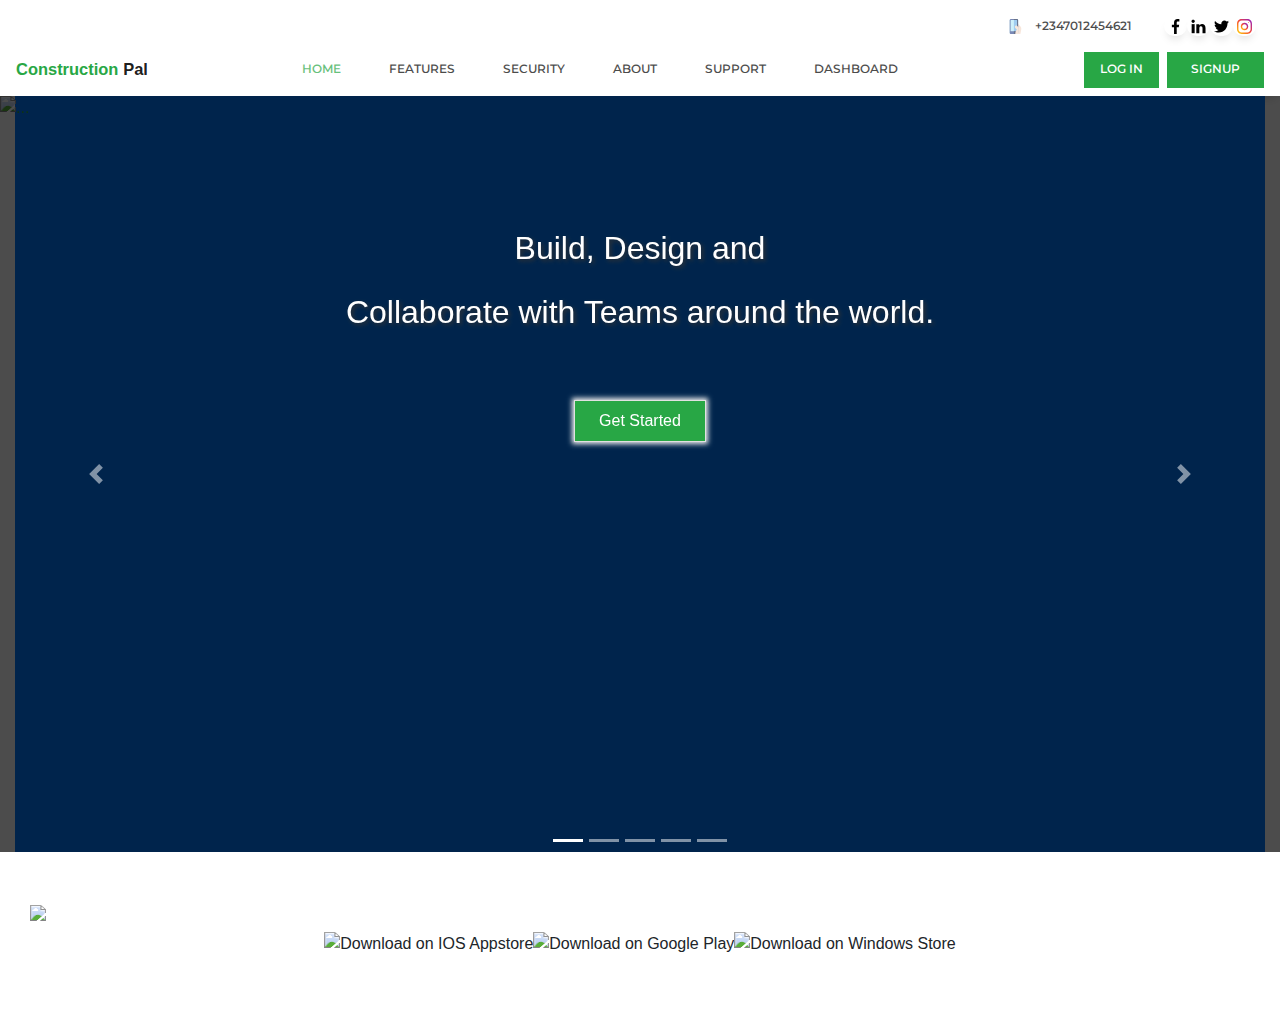
==== index.html @ e5f371a0 "adjust padding on green sidebar buttons" ====
<!DOCTYPE html>
<html>
<head>
	<meta charset="utf-8">
	<meta name="viewport" content="width=device-width, initial-scale=1, shrink-to-fit=no, user-scalable=no">
    <meta http-equiv="x-ua-compatible" content="ie=edge">
	<title>Construction Pal</title>
	<link rel="stylesheet" type="text/css" href="./assets/css/bootstrap.min.css">
	<!-- <link rel="stylesheet" type="text/css" href="./assets/css/animate.css"> -->
	<!-- <link rel="stylesheet" href="https://unpkg.com/swiper/swiper-bundle.min.css"> -->
	<!-- <link rel="stylesheet" type="text/css" href="./assets/css/owl.carousel.min.css"> -->
	<link rel="stylesheet" type="text/css" href="./assets/css/extra-responsive.css">
	<link rel="stylesheet" type="text/css" href="./assets/css/style.css">
</head>
<body class="flex flex-column">
	<header class="">
		<nav  class="navbar navbar-expand-lg navbar-light bg-white paper-box-shadow flex-column">
			<div id="top-nav" class="w-100  ml-auto flex-column d-none d-lg-flex">
				<ul class="d-flex ml-auto mb-2" id="contacts-ul">
					<li class="nav-item px-2" title="Call our line">
						<a class="nav-link" href="tel:+2347012454621" >
							<img class="social-svg" src="./assets/imgs/svgs/call.svg">
							<span class="ml-2">+2347012454621</span>
						</a>
					</li>
					<li class="nav-item px-2 social-svgs d-flex align-items-center">
						<a class="px-1 paper-box col" href="#" title="facebook">
							<img class="" src="./assets/imgs/svgs/facebook.svg">
						</a>
						<a class="px-1 paper-box col" href="#" title="linkedIn">
							<img class="" src="./assets/imgs/svgs/linkedin.svg">
						</a>
						<a class="px-1 paper-box col" href="#" title="twitter">
							<img class="" src="./assets/imgs/svgs/twitter.svg">
						</a>
						<a class="px-1 paper-box col" href="#" title="instagram">
							<img class="" src="./assets/imgs/svgs/instagram.svg">
						</a>
					</li>
				</ul>
				<div class="d-flex w-100 justify-content-between bg-white no-trans" id="sticky-nav">
					<a class="navbar-brand " href="./index.html" title="Go to Home Page">
					<span class="green-txt">Construction</span>
					<span class="">Pal</span>
				</a>
					<span class="d-lg-none nav-toggler" title="Toggle menu">
						<img class="menu-svg " src="./assets/imgs/svgs/menu.svg">
					</span>
					 
					<ul class=" bg-white d-flex " id="links-li">
						<li class="nav-item px-xl-2 active">
							<a class="nav-link" href="#">Home <span class="sr-only">(current)</span></a>
						</li>
						<li class="nav-item px-xl-2">
							<a class="nav-link" href="#">Features</a>
						</li>
						<li class="nav-item px-xl-2">
							<a class="nav-link" href="#">Security</a>
						</li>
						<li class="nav-item px-xl-2">
							<a class="nav-link" href="#">About</a>
						</li>
						<li class="nav-item px-xl-2">
							<a class="nav-link" href="#">Support</a>
						</li>
						<li class="nav-item mx-2">
							<a class="nav-link" href="#">Dashboard</a>
						</li>
						
					</ul>
					<ul class="d-flex">
						<li class=" mx-2 green-btn ml-xl-5">
							<a class="nav-link" href="#">
								<span>Log in</span>
								<!-- <img class="med-svg" src="./assets/imgs/svgs/login.svg"> -->
							</a>
						</li>
						<li class=" px-2 green-btn">
							<a class="nav-link " href="#">
								<span>Signup</span>
								<!-- <img class="med-svg" src="./assets/imgs/svgs/signup.svg"> -->
							</a>
						</li>
					</ul>
					 
				</div>
			</div>
			<div id="side-nav" class="d-flex d-lg-none w-100 sticky px-3 bg-white">
				<a class="navbar-brand upper-case" href="./index.html" title="Go to Home Page">
					<span class="green-txt">Construction</span>
					<span class="">Pal</span>
				</a>
				<span class="d-lg-none nav-toggler ml-auto" title="Toggle menu">
					<img class="menu-svg " src="./assets/imgs/svgs/menu.svg">
				</span>
				<aside class="side-menu-overlay ">
					<div class="side-menu bg-white d-flex flex-column px-3 ">
						<div class="d-flex justify-content-between align-items-center">
							<a class="navbar-brand upper-case " href="./index.html" title="Go to Home Page">
								<span class="green-txt">Construction</span>
								<span class="">Pal</span>
							</a>
							<span class="d-lg-none nav-toggler close-btn d-inline-block" title="Toggle menu">
								<img class="menu-svg " src="./assets/imgs/svgs/close.svg">
							</span>
						</div>
						<ul class=" bg-white mt-4" id="links-li">
							<li class="nav-item px-xl-2 active">
								<a class="nav-link px-0 mt-2 border-top" href="#">Home <span class="sr-only">(current)</span></a>
							</li>
							<li class="nav-item px-xl-2">
								<a class="nav-link px-0 mt-2 border-top" href="#">Features</a>
							</li>
							<li class="nav-item px-xl-2">
								<a class="nav-link px-0 mt-2 border-top" href="#">Security</a>
							</li>
							<li class="nav-item px-xl-2">
								<a class="nav-link px-0 mt-2 border-top" href="#">About</a>
							</li>
							<li class="nav-item px-xl-2">
								<a class="nav-link px-0 mt-2 border-top" href="#">Support</a>
							</li>
							<li class="nav-item ">
								<a class="nav-link px-0 mt-2 border-top" href="#">Dashboard</a>
							</li>
							
						</ul>
						<ul class="mt-2">
							<li class="  green-btn rounded">
								<a class="nav-link py-3 px-4 px-0 mt-2 text-center" href="#">
									<span>Log in</span>
									<!-- <img class="med-svg" src="./assets/imgs/svgs/login.svg"> -->
								</a>
							</li>
							<li class="  green-btn rounded">
								<a class="nav-link py-3 px-4 px-0 mt-2 text-center " href="#">
									<span>Signup</span>
									<!-- <img class="med-svg" src="./assets/imgs/svgs/signup.svg"> -->
								</a>
							</li>
						</ul>
						<ul class=" mb-2 fle" id="contacts-ul">
							 
							<li class="  mt-4" title="Call our line">
								<a class="nav-link flex" href="tel:+2347012454621" >
									<img class="social-svg" src="./assets/imgs/svgs/call.svg">
									<span class="ml-2">+2347012454621</span>
								</a>
							</li>
							<hr>
							<li class=" social-svgs d-flex align-items-center">
								<a class="  col" href="#" title="facebook">
									<img class="" src="./assets/imgs/svgs/facebook.svg">
								</a>
								<a class="  col" href="#" title="linkedIn">
									<img class="" src="./assets/imgs/svgs/linkedin.svg">
								</a>
								<a class="  col" href="#" title="twitter">
									<img class="" src="./assets/imgs/svgs/twitter.svg">
								</a>
								<a class="  col" href="#" title="instagram">
									<img class="" src="./assets/imgs/svgs/instagram.svg">
								</a>
							</li>
						</ul>
					</div>
				</aside>
			</div>
		</nav>
		 
	</header>
	<main class="col ">
		<section class="max-100vh mb-5 bg-primary " id="carousel">
			<div class="row h-100">
				
				<div class="col px-0">
					<div id="top-carousel" class=" carousel slide" data-ride="carousel">
						<ol class="carousel-indicators">
							<li data-target="#top-carousel" data-slide-to="0" class="active"></li>
							<li data-target="#top-carousel" data-slide-to="1"></li>
							<li data-target="#top-carousel" data-slide-to="2"></li>
							<li data-target="#top-carousel" data-slide-to="3"></li>
							<li data-target="#top-carousel" data-slide-to="4"></li>
						</ol>
						<div class="carousel-inner ">
							<div class="carousel-item active">
								<div class="slider-txts txt-shadow-1 absolute">
									<p class="h3">Build, Design and<br> Collaborate with Teams around the world.</p>
									<button class="btn green-btn px-4 mt-5 py-2 simple-box rounded-0">Get Started</button>
								</div>
								<img src="./assets/imgs/WEB1-sm.jpg" class="slide-img absolute  d-block w-100" alt="...">
							</div>
							<div class="carousel-item  ">
								<div class="slider-txts txt-shadow-1 ">
									<p class="h3">Explore a vast<br> Marketplace full of opportunities.</p>
									<button class="btn green-btn px-4 mt-5 py-2 simple-box rounded-0">Get Started</button>
								</div>
								<img src="./assets/imgs/WEB2-sm.jpg" class="slide-img absolute  d-block w-100" alt="...">
							</div>
							<div class="carousel-item  ">
								<div class="slider-txts txt-shadow-1 ">
									<p class="h3">Share information,<br> in the most effective ways possible.</p>
									<button class="btn green-btn px-4 mt-5 py-2 simple-box rounded-0">Get Started</button>
								</div>
								<img src="./assets/imgs/WEB3-sm.jpg" class="slide-img absolute  d-block w-100" alt="...">
							</div>
							<div class="carousel-item  ">
								<div class="slider-txts txt-shadow-1 ">
									<p class="h3">Generate reports,<br> Track the progress of your activities.</p>
									<button class="btn green-btn px-4 mt-5 py-2 simple-box rounded-0">Get Started</button>
								</div>
								<img src="./assets/imgs/WEB4-sm.jpg" class="slide-img absolute  d-block w-100" alt="...">
							</div>
							<div class="carousel-item  ">
								<div class="slider-txts txt-shadow-1 ">
									<p class="h3">Communication is key<br> Engage in live chat or video call sessions.</p>
									<button class="btn green-btn px-4 mt-5 py-2 simple-box rounded-0">Get Started</button>
								</div>
								<img src="./assets/imgs/WEB6-sm.jpg" class="slide-img absolute  d-block w-100" alt="...">
							</div>
						</div>
						<a class="controls carousel-control-prev" href="#top-carousel" role="button" data-slide="prev">
							<span class="carousel-control-prev-icon" aria-hidden="true"></span>
							<span class="sr-only">Previous</span>
						</a>
						<a class="controls carousel-control-next" href="#top-carousel" role="button" data-slide="next">
							<span class="carousel-control-next-icon" aria-hidden="true"></span>
							<span class="sr-only">Next</span>
						</a>
					</div>
				</div>
			</div>
		</section>
		<!-- <section class="container-fluid mb-5" id="features">
			<div class="row">
				<h2 class="section-title">Features</h2>
				<div class="col">
					
				</div>
			</div>
		</section> -->
		<section class="container-fluid mt-5 mb-5 mb-md-0" id="stores">
			<div class="">
				<img id="mobile-life" src="./assets/imgs/svgs/mobile-life.svg" style="">
			</div>
			<div class="md-store-imgs mx-auto d-none d-md-flex my-2">
				<div class="col-12 justify-content-center d-flex">
					<img class="store-icons " src="./assets/imgs/appstore.png" title="Download on IOS Appstore">
					<img class="store-icons " src="./assets/imgs/playstore.png"  title="Download on Google Play">
					<img class="store-icons " src="./assets/imgs/test-2.png"  title="Download on Windows Store">
				</div>
			</div>
			<div class="row sm-store-imgs d-md-none">
				<p class="raleway h4 mx-auto my-4">Availble on</p>
				<div class="col-12 d-flex justify-content-around">
					<img class="store-icons " src="./assets/imgs/svgs/app-store.svg" title="Download on IOS Appstore">
					<img class="store-icons " src="./assets/imgs/svgs/playstore.svg"  title="Download on Google Play">
					<img class="store-icons " src="./assets/imgs/svgs/windows.svg"  title="Download on Windows Store">
				</div>
			</div>
		</section>
	</main>
	<footer >
		<section class="container-fluid">	
			
		</section>
		<section class="container-fluid">
			
		</section>
		<section class="container-fluid">
			
		</section>
		<section class="container-fluid">
			
		</section>
	</footer>
	<script src="./assets/js/jquery-3.5.1.min.js"></script>
	<script src="./assets/js/bootstrap.min.js"></script>

	<script src="./assets/js/index.js"></script>
</body>
</html>
---- assets/css/extra-responsive.css ----
.simple-box {
    /*box-shadow: 0px 0px 5px 2px #F0F0F0;*/
    border: 1px solid #999797;
}
.red {
	background-color: red;
}
.text-red {
	color: red;
}
.blue {
	background-color: blue;
}

.sBlue {
	background-color: dodgerblue;
}
.text-cursor {
	cursor: text;
}
.paper-box {
	border-radius: 12px;
	box-shadow: 0 6px 10px -4px rgba(0,0,0,.15);
	background-color: #fff;
}
.paper-box-shadow {
	box-shadow: 0 6px 10px -4px rgba(0,0,0,.15);
}
.breadcrumb-item a{
    color: #0069D9 !important;
    text-decoration: underline;
}
.breadcrumb-item {
    font-size: 0.95em;
}
.bg-grey {
	background-color: #E9ECEF;
}
.grey-dash-bottom {
	padding-bottom: 10px;
	border-bottom: 1px dashed #ddd;
	margin-bottom: 30px;
}
.orange {
	background-color: #FF9800;
}
.relative {
	position: relative;
}
.bg-none {
	background: none;
}
.border-black {
	border: 1px solid #000;
}
.absolute {
	position: absolute;
}
.flex {
	display: flex;
}
.flex-col {
	display: flex;
	flex-flow: column;
}
.shiny-box {
	box-shadow: 4px 8px 15px 1px rgba(0,0,121,0.2);
}
.material-box {
	box-shadow: 0px 1.5px 1px 0px #A2ABB1;
}
.material-box-2 {
	box-shadow: 0px -1.5px 1px 0px #A2ABB1;
}
.card-box {
	box-shadow: 0px 0.5px 5px 1px #E1E1E1;
}
.border-shadow {
	box-shadow: 0px -0.05px 0.15px 0.15px #EAEAEA;
}
.pill {
	border-radius: 35px;
}
.fullHeight {
	min-height: 100vh;
}

.med-bold {
	font-weight: 550;
}
.rounding-br {
	border-bottom-right-radius: 15px;
}
.rounding-bl {
	border-bottom-left-radius: 15px;
}
.rounding-tr {
	border-top-right-radius: 15px;
}
.rounding-tl {
	border-top-left-radius: 15px;
}
.content-box {
	box-sizing: content-box;
}
.text-shadow {
	text-shadow: 2px 2px 4px #333;
}
.text-orange {
	color: #FF9800;
}
.text-orange-2 {
	color: #FF6200;
}
.text-orange:hover {
	color: #FF9800;
}
.text-blue {
	color: blue;
}
.text-blue-2 {
	color: #0182C7;
}
.text-blue-3 {
	color: #00AEFF;
}
.text-black {
	color: #000 !important;
}
.underline-text {
	text-decoration: underline;
}
.big-text {
	font-size: 1.4em !important;
}
.med-text-2 {
	font-size: 1.3em !important;
}
.med-text-1 {
	font-size: 1.1em !important;
}
.smaller-text {
	font-size: 0.85em !important;
}
.even-smaller-text {
	font-size: 0.65em !important;
}
.small-text {
	font-size: 0.9em !important;
}
.little-text {
	font-size: 0.75em !important;
}
.tiny-text {
	font-size: 0.6em !important;
}
.no-text-shadow {
	text-shadow: none;
}
.arial {
	font-family: Arial;
	
}
.modal-box-shadow {
	box-shadow: 0px 0px 15px 15px rgba(0, 0, 0, 0.2);
}
.helvetica {
	font-family: helvetica;
}

.no-word-wrap {
	white-space: nowrap;
}
.courier {
	font-family: Courier new;

}

.s-thru {
	text-decoration: line-through;
}
.btn-left-flat {
	border-top-left-radius: 0px !important;
	border-bottom-left-radius: 0px !important;
}
.btn-right-flat {
	border-top-right-radius: 0px !important;
	border-bottom-right-radius: 0px !important;
}
.btn-orange {
	color: #fff;
	background-color: #F7772F;
	border-color: #F7772F;
}

.btn-orange-alt {
	color: #fff;
	background-color: #FF9800;
}
.btn-orange:hover {
	color: #fff;
	background-color: #F0950E;
	border-color: #FF9800;
}
.btn-outline-orange {
	color: #F8931D;
	background-color: transparent;
	background-image: none;
	border-color: #F8931D;
}
.btn-outline-orange:hover {
	color: #fff;
	background-color: #F8931D;
	border-color: #F8931D;
}
.btn-outline-orange-2 {
	color: #FF6200;
	background-color: transparent;
	background-image: none;
	border-color: #FF6200;
}
.btn-outline-orange-2:hover {
	color: #fff;
	background-color: #FF6200;
	border-color: #FF6200;
}
.btn-blue-3 {	
	color: #fff;
	background-color: #00AEFF;
	border-color: #00AEFF;
}
.btn-blue-3:hover {	
	color: #fff !important;
	background-color: #1A7EFF;
	border-color: #1A7EFF;
}
.btn-outline-blue-3 {
	color: #00AEFF;
	background-color: transparent;
	background-image: none;
	border-color: #00AEFF;
}
.btn-outline-blue-3:hover {
	color: #fff !important;
	background-color:#00AEFF;
	border-color: #00AEFF;
}

.btn-div {
	background-color: #26394A;
}
.bg-orange {
	background-color: #FF9800;
}
.bg-blue-2 {
	background-color: #0182C7;
}
.bg-def-dark {
	background-color: #2F4050;
}
.bg-def-darker {
	background-color: #26394A;
}
.tiny-hr-pad {
	padding: 0.5px 0px;
}
.rounded-top-0 {
  border-top-left-radius: 0rem !important;
  border-top-right-radius: 0rem !important;
}

.rounded-right-0 {
  border-top-right-radius: 0rem !important;
  border-bottom-right-radius: 0rem !important;
}

.rounded-bottom-0 {
  border-bottom-right-radius: 0rem !important;
  border-bottom-left-radius: 0rem !important;
}

.rounded-left-0 {
  border-top-left-radius: 0rem !important;
  border-bottom-left-radius: 0rem !important;
}
.ry-p-2 {
	margin-top: -0.5rem !important;
	margin-bottom: -0.5rem !important;
}
.ry-p-1 {
	margin-top: -0.25rem !important;
	margin-bottom: -0.25rem !important;
}
.mr-6 {
	margin-right: 16rem !important;
}
.col-7e {
  -webkit-box-flex: 0;
  -ms-flex: 0 0 63%;
  flex: 0 0 63%;
  width: 63%;
}
.pointer {
	cursor: pointer;
}
.bg-transparent {
	background-color: transparent;
}
.simple-box {
	box-shadow: 0px 0px 5px 2px #F0F0F0;
	border: 1px solid #e1e1e1;
}
.dark-filter {
	background: linear-gradient(rgba(0, 0, 0, 0.6), rgba(0, 0, 0, 0.6));
	z-index: 1070;
}
.fixed-right {
	position: fixed;
	right: 0;
	top: 0;
}

.h-15 {
	height: 15% !important;
}
.h-20 {
	height: 20% !important;
}
.h-30 {
	height: 30% !important;
}
.h-35 {
	height: 35% !important;
}
.h-40 {
	height: 40% !important;
}
.h-45 {
	height: 45% !important;
}
.h-55 {
	height: 55% !important;
}
.h-60 {
	height: 60% !important;
} 
.h-65 {
	height: 65% !important;
}
.h-70 {
	height: 70% !important;
}
.h-80 {
	height: 80% !important;
}
.h-85 {
	height: 85% !important;
}
.h-90 {
	height: 90% !important;
}
.w-15 {
	width: 15% !important;
}
.w-20 {
	width: 20% !important;
}
.w-30 {
	width: 30% !important;
}
.w-35 {
	width: 35% !important;
}
.w-40 {
	width: 40% !important;
}
.w-45 {
	width: 45% !important;
}
.w-55 {
	width: 55% !important;
}
.w-60 {
	width: 60% !important;
} 
.w-65 {
	width: 65% !important;
}
.w-70 {
	width: 70% !important;
}
.w-80 {
	width: 80% !important;
}
.w-85 {
	width: 85% !important;
}
.w-90 {
	width: 90% !important;
}
.w-95 {
	width: 95% !important;
}
.

.bg-ash {
	background-color: #F1F1F1;
}
.bg-dark-ash {
	background-color: #4C4C4C;
}
.bder-left {
	border-left: 3px solid #FF9800 !important;
}
.border-2 {
	border: 2px solid #dee2e6 !important;
}
.border-2-white {
	border: 2px solid #fff !important;
}

.bg-overlay {
	background: linear-gradient(rgba(0, 0, 0, 0.9), rgba(0, 0, 0, 0.9));
	
}
.border-2h {
	border: 2.5px solid #dee2e6 !important;
}
.border-3 {
	border: 3px solid #dee2e6 !important;
}
.border-4 {
	border: 4px solid #dee2e6 !important;
}
.border-bottom-2 {
  border-bottom: 2px solid #dee2e6 !important;
}
.border-bottom-2h {
  border-bottom: 2.8px solid #dee2e6 !important;
}
.border-bottom-3 {
  border-bottom: 3px solid #dee2e6 !important;
}
.activity-box {
	box-shadow: 0px 1px 1px 0px #6C7D88;
}
.activity-box-2 {
	box-shadow: 0px 0px 0.5px 2px #CDD9E1;
}
.plain-activity-box {
	box-shadow: 0px 1px 1px 0px #6C7D88;
}
@media (min-width: 1400px) {
  .navbar-expand-xl-md {
    -webkit-box-orient: horizontal;
    -webkit-box-direction: normal;
    -ms-flex-flow: row nowrap;
    flex-flow: row nowrap;
    -webkit-box-pack: start;
    -ms-flex-pack: start;
    justify-content: flex-start;
  }
  .navbar-expand-xl-md .navbar-nav {
    -webkit-box-orient: horizontal;
    -webkit-box-direction: normal;
    -ms-flex-direction: row;
    flex-direction: row;
  }
  .navbar-expand-xl-md .navbar-nav .dropdown-menu {
    position: absolute;
  }
  .navbar-expand-xl-md .navbar-nav .dropdown-menu-right {
    right: 0;
    left: auto;
  }
  .navbar-expand-xl-md .navbar-nav .nav-link {
    padding-right: 0.5rem;
    padding-left: 0.5rem;
  }
  .navbar-expand-xl-md > .container,
  .navbar-expand-xl-md > .container-fluid {
    -ms-flex-wrap: nowrap;
    flex-wrap: nowrap;
  }
  .navbar-expand-xl-md .navbar-collapse {
    display: -webkit-box !important;
    display: -ms-flexbox !important;
    display: flex !important;
    -ms-flex-preferred-size: auto;
    flex-basis: auto;
  }
  .navbar-expand-xl-md .navbar-toggler {
    display: none;
  }
  .navbar-expand-xl-md .dropup .dropdown-menu {
    top: auto;
    bottom: 100%;
  }
}
---- assets/css/style.css ----
/* ----------------------------------------------------------------
[Table of contents]
01. Google Fonts
02. Default styles
03. Menu or Navbar styles
03. Sidebar styles
04. Slider style
05. Navigation style
06. Footer style
------------------------------------------------------------------- */


/* ======= Google Fonts  ======= */
@import url('https://fonts.googleapis.com/css?family=Montserrat:300,400,700,900|Raleway:300,400,700,900');


/* ======= Default styles  ======= */
* {
    border:none;
    outline:none;
    margin: 0;
    padding: 0;
    /*transition: 0.4s ease-in-out;
    -webkit-transition: all 300ms ease-in-out;
    -ms-transition: all 300ms ease-in-out;
    -o-transition: all 300ms ease-in-out;
    -moz-transition: all 300ms ease-in-out;
    transition: all 300ms ease-in-out;*/
}
body {
    overflow-wrap: break-word;
    min-height: 100vh;
}
main {
	padding-top: 40px;
}


@media screen and (min-width:992px) {
	main {
		padding-top: 0px;
	}
}
ul, ol {
	list-style: none;
	margin: 0;
	padding: 0;
}
.max-100vh {
	max-height: 100vh;
}
.emphasis {
	font-weight: 550;
}
.section-title {
	font-family: 'Raleway';

}
.raleway {
	font-family: 'Raleway';
}
.orange-txt {
	color: rgb(255, 108, 0) !important;
}
.orange-bg {
	background-color: rgb(255, 108, 0) !important;
}
.green-txt {
	color: #28A745
}
.txt-shadow-1 {
	/*text-shadow: 3px 4px 7px rgba(81,67,21,0.8);*/
	text-shadow: 2px 2px 4px #333;
} 
.med-svg {
	cursor: pointer;
	width:20px;
	/*height:20px;*/
	height: auto;
}
.green-btn {
	color: #fff !important;
	/*border-radius: 30px;*/
	background-color: #28A745;
}
.green-btn * {
	color: #fff !important;
	opacity: 1 !important;
}
.green-btn:hover {
	color: #fff !important;
	background-color: #19D895;
	box-shadow: 0 2px 5px 0 rgba(0,0,0,0.16),0 2px 10px 0 rgba(0,0,0,0.12) !important;

}
.social-svgs img, img.social-svg  {
	cursor: pointer;
	width:15px;
}
.circle-svgs {
	border: 1px solid #000;
	border-radius: 40%;
}
.active, li.active a {
	color: #28A745 !important;
}
.no-trans {
    transition: none !important;
}
.upper-case {
	text-transform: uppercase;
}
/* ======= Menu or Navbar styles  ======= */
nav {
	overflow: hidden;
}
nav  *{
	font-size: 95% !important;
}

.sticky {
	position: fixed;
	top: 0; left: 0;
	padding: 0.5rem 0;
	width: 100%;
	box-shadow: 0 6px 10px -4px rgba(0,0,0,.15);
	z-index: 1050;
}

a.navbar-brand {
	font-size: 120% !important;
	align-self: flex-end;
	font-weight: 550;
}
.menu-span {
	box-shadow: 2px -3px 0px 18px #FFF;
}
.menu-svg {
	cursor: pointer;
	width:35px;
	height: auto;
}

.nav-item.btn-success a {
	color: #fff !important;
	opacity: 1;
}
a.nav-link {
	text-transform: uppercase;
	font-weight: 550;
	color: #000 !important;
	opacity: 0.7;
	font-size: 0.85rem;
	font-family: montserrat

}
li.nav-item :hover {
	color: #28A745 !important;
}

/* ======= Side menu styles  ======= */
.side-menu *{
	text-align: left;
}
.side-menu {
	max-width: 100vw;
	position: absolute;
	top: 0;	right: 0;
	padding: 0.5rem 0;
	width: 100%;
	height: 100vh;
	z-index: 5;
}
.side-menu a.navbar-brand {
	font-size: 150% !important;
}
.side-menu a.nav-link {
	font-size: 0.9rem !important;
}
.side-menu li.nav-item:hover {
	background-color: #ECECEC;
	/*border-radius: 0.2rem !important;*/
	padding-left: 20px;
    transition: 50ms ease-in-out;

}

.side-menu-overlay {
    transition: 0.4s ease-in-out;
	background: linear-gradient(rgba(0, 0, 0, 0.9), rgba(0, 0, 0, 0.9));
	position: fixed;
	height: 100vh;
	width: 100vw;
	top: 0; right: -100vw;
}

.side-menu .close-btn img{
	width: 30px;
	height: 30px;
}
@media screen and (min-width:600px) {
	.side-menu {
		max-width: 320px;
	}
}

/* ===== Carousel styles ======*/
.carousel-item {
	width: 100vw;
	min-height: 60vh;
}
@media screen and (min-width:768px) {
	.carousel-item {
		min-height: 84.1vh;
	}
}
.carousel .controls {
	z-index: 100;
}
.carousel-item::after {
	content: "";  
    position: absolute;
    top: 0; left: 0;
    width: 100%;
    height: 100%;
    background-image: linear-gradient(rgba(0, 0, 0, 0.7), rgba(0, 0, 0, 0.7));
}
.carousel-item img{
	height: 100%;
}
.carousel-item .slider-txts {
	position: absolute;
	left: 0; right: 0;
	margin-left: auto; margin-right: auto;
	margin-top: 120px;
	text-align: center;
	z-index: 2;
	width: 80%;
}
.carousel-item .slider-txts p {
	font-size: 1.2rem;
	color: #fff;
	line-height: 2rem;
}
@media screen and (min-width:768px) {
	.carousel-item .slider-txts p {
		font-size: 2rem;
		color: #fff;
		line-height: 4rem;
	}
}
/* ==== Styles for the stores section ====*/

img#mobile-life {
	max-height: 100vh;
	width: 100%;
}
@media screen and (min-width:768px) {
	img#mobile-life {
		max-height: 74vh;
	}
}
.store-icons {
	width: auto;
	cursor: pointer;
}
.sm-store-imgs .store-icons {
	height: 50px !important;
}
.md-store-imgs .store-icons {
	height: 100px;
}
@media screen and (min-width:768px) {
	.md-store-imgs .store-icons {
		height: 60px;
	}

}
@media screen and (min-width:992px) {
	.md-store-imgs .store-icons {
		height: 80px;
	}

}
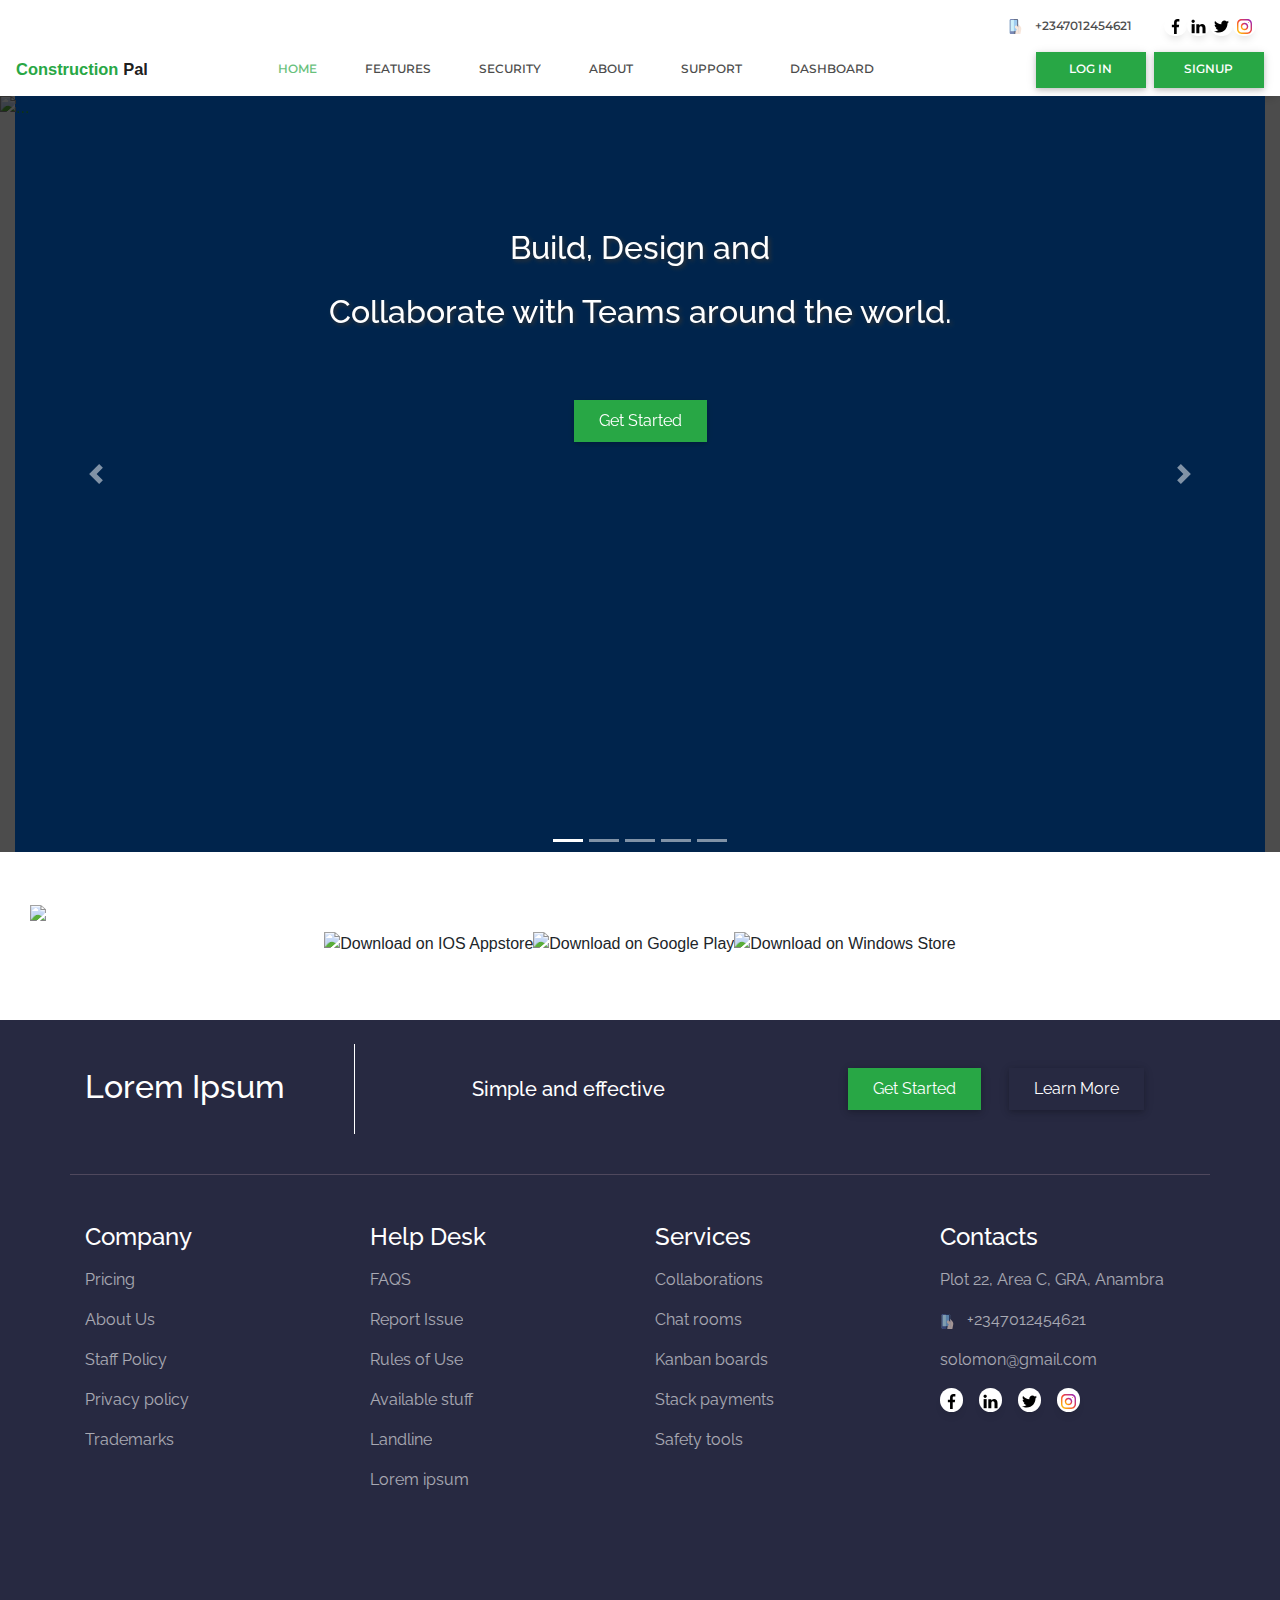
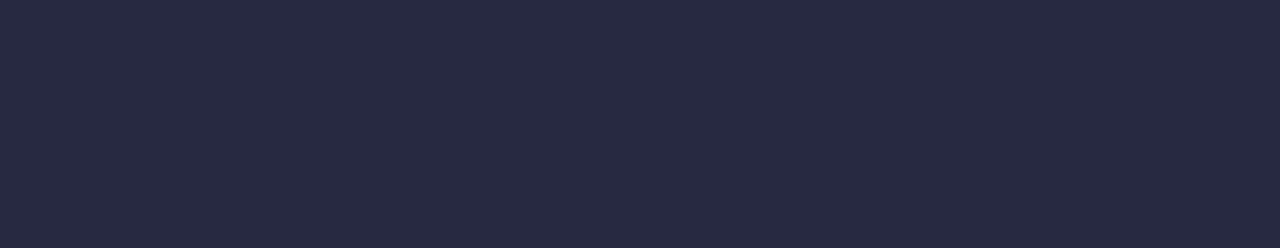
==== commit 03f88064: "finish home page -1" ====
--- a/index.html
+++ b/index.html
@@ -6,9 +6,6 @@
     <meta http-equiv="x-ua-compatible" content="ie=edge">
 	<title>Construction Pal</title>
 	<link rel="stylesheet" type="text/css" href="./assets/css/bootstrap.min.css">
-	<!-- <link rel="stylesheet" type="text/css" href="./assets/css/animate.css"> -->
-	<!-- <link rel="stylesheet" href="https://unpkg.com/swiper/swiper-bundle.min.css"> -->
-	<!-- <link rel="stylesheet" type="text/css" href="./assets/css/owl.carousel.min.css"> -->
 	<link rel="stylesheet" type="text/css" href="./assets/css/extra-responsive.css">
 	<link rel="stylesheet" type="text/css" href="./assets/css/style.css">
 </head>
@@ -72,13 +69,11 @@
 						<li class=" mx-2 green-btn ml-xl-5">
 							<a class="nav-link" href="#">
 								<span>Log in</span>
-								<!-- <img class="med-svg" src="./assets/imgs/svgs/login.svg"> -->
 							</a>
 						</li>
 						<li class=" px-2 green-btn">
 							<a class="nav-link " href="#">
 								<span>Signup</span>
-								<!-- <img class="med-svg" src="./assets/imgs/svgs/signup.svg"> -->
 							</a>
 						</li>
 					</ul>
@@ -125,17 +120,15 @@
 							</li>
 							
 						</ul>
-						<ul class="mt-2">
+						<ul class="mt-3	">
 							<li class="  green-btn rounded">
-								<a class="nav-link py-3 px-4 px-0 mt-2 text-center" href="#">
+								<a class="nav-link py-2 px-4 px-0 mt-2 text-center" href="#">
 									<span>Log in</span>
-									<!-- <img class="med-svg" src="./assets/imgs/svgs/login.svg"> -->
 								</a>
 							</li>
 							<li class="  green-btn rounded">
-								<a class="nav-link py-3 px-4 px-0 mt-2 text-center " href="#">
+								<a class="nav-link py-2 px-4 px-0 mt-2 text-center " href="#">
 									<span>Signup</span>
-									<!-- <img class="med-svg" src="./assets/imgs/svgs/signup.svg"> -->
 								</a>
 							</li>
 						</ul>
@@ -185,36 +178,36 @@
 						<div class="carousel-inner ">
 							<div class="carousel-item active">
 								<div class="slider-txts txt-shadow-1 absolute">
-									<p class="h3">Build, Design and<br> Collaborate with Teams around the world.</p>
-									<button class="btn green-btn px-4 mt-5 py-2 simple-box rounded-0">Get Started</button>
+									<p class="h3 raleway">Build, Design and<br> Collaborate with Teams around the world.</p>
+									<button class="btn raleway green-btn px-4 mt-5 py-2 ">Get Started</button>
 								</div>
 								<img src="./assets/imgs/WEB1-sm.jpg" class="slide-img absolute  d-block w-100" alt="...">
 							</div>
 							<div class="carousel-item  ">
 								<div class="slider-txts txt-shadow-1 ">
-									<p class="h3">Explore a vast<br> Marketplace full of opportunities.</p>
-									<button class="btn green-btn px-4 mt-5 py-2 simple-box rounded-0">Get Started</button>
+									<p class="h3 raleway">Explore a vast<br> Marketplace full of opportunities.</p>
+									<button class="btn raleway green-btn px-4 mt-5 py-2 ">Get Started</button>
 								</div>
 								<img src="./assets/imgs/WEB2-sm.jpg" class="slide-img absolute  d-block w-100" alt="...">
 							</div>
 							<div class="carousel-item  ">
 								<div class="slider-txts txt-shadow-1 ">
-									<p class="h3">Share information,<br> in the most effective ways possible.</p>
-									<button class="btn green-btn px-4 mt-5 py-2 simple-box rounded-0">Get Started</button>
+									<p class="h3 raleway">Share information,<br> in the most effective ways possible.</p>
+									<button class="btn raleway green-btn px-4 mt-5 py-2 ">Get Started</button>
 								</div>
 								<img src="./assets/imgs/WEB3-sm.jpg" class="slide-img absolute  d-block w-100" alt="...">
 							</div>
 							<div class="carousel-item  ">
 								<div class="slider-txts txt-shadow-1 ">
-									<p class="h3">Generate reports,<br> Track the progress of your activities.</p>
-									<button class="btn green-btn px-4 mt-5 py-2 simple-box rounded-0">Get Started</button>
+									<p class="h3 raleway">Generate reports,<br> Track the progress of your activities.</p>
+									<button class="btn raleway green-btn px-4 mt-5 py-2 ">Get Started</button>
 								</div>
 								<img src="./assets/imgs/WEB4-sm.jpg" class="slide-img absolute  d-block w-100" alt="...">
 							</div>
 							<div class="carousel-item  ">
 								<div class="slider-txts txt-shadow-1 ">
-									<p class="h3">Communication is key<br> Engage in live chat or video call sessions.</p>
-									<button class="btn green-btn px-4 mt-5 py-2 simple-box rounded-0">Get Started</button>
+									<p class="h3 raleway">Communication is key<br> Engage in live chat or video call sessions.</p>
+									<button class="btn raleway green-btn px-4 mt-5 py-2 ">Get Started</button>
 								</div>
 								<img src="./assets/imgs/WEB6-sm.jpg" class="slide-img absolute  d-block w-100" alt="...">
 							</div>
@@ -231,14 +224,7 @@
 				</div>
 			</div>
 		</section>
-		<!-- <section class="container-fluid mb-5" id="features">
-			<div class="row">
-				<h2 class="section-title">Features</h2>
-				<div class="col">
-					
-				</div>
-			</div>
-		</section> -->
+		
 		<section class="container-fluid mt-5 mb-5 mb-md-0" id="stores">
 			<div class="">
 				<img id="mobile-life" src="./assets/imgs/svgs/mobile-life.svg" style="">
@@ -260,18 +246,89 @@
 			</div>
 		</section>
 	</main>
-	<footer >
-		<section class="container-fluid">	
-			
+	<footer class="" style="">
+		<section class="container text-center text-md-left">	
+			<div class="row ">
+				<div class="col-12 col-md-3 py-4 my-4" style="border-right: 1px solid #fff;">
+					<span class="h2  ">
+						Lorem Ipsum	
+					</span>
+				</div>
+				<div class="col py-4 my-4 text-center" >
+					<div class="row align-items-center">
+						<span class="h5 col-12 col-md my-auto">Simple and effective</span>
+						<div class="col-12 col-lg mt-4 mt-lg-0 ">
+							<button class="btn raleway green-btn mr-4 px-4 py-2 ">Get Started</button>
+							<button class="btn raleway green-btn px-4 py-2 bg-trans">Learn More</button>
+						</div>
+					</div>
+				</div>
+			</div>
+		<hr class="bg-white row" style="background-color: #585168 !important;">
 		</section>
-		<section class="container-fluid">
-			
-		</section>
-		<section class="container-fluid">
-			
-		</section>
-		<section class="container-fluid">
-			
+		<section class="container text-center text-md-left mt-5">
+			<div class="row">
+				<div class="col-md-3 mb-5 mb-md-0">
+					<ul>
+						<header class="h4">Company</header>
+						<li class="my-3 footer-li" >Pricing</li>
+						<li class="my-3 footer-li" >About Us</li>
+						<li class="my-3 footer-li" >Staff Policy</li>
+						<li class="my-3 footer-li" >Privacy policy</li>
+						<li class="my-3 footer-li" >Trademarks</li>
+					</ul>
+				</div>
+				<div class="col-md-3 mb-5 mb-md-0">
+					<ul>
+						<header class="h4">Help Desk</header>
+						<li class="my-3 footer-li" >FAQS</li>
+						<li class="my-3 footer-li" >Report Issue</li>
+						<li class="my-3 footer-li" >Rules of Use</li>
+						<li class="my-3 footer-li" >Available stuff</li>
+						<li class="my-3 footer-li" >Landline</li>
+						<li class="my-3 footer-li" >Lorem ipsum</li>
+					</ul>
+				</div>
+				<div class="col-md-3 mb-5 mb-md-0">
+					<ul>
+						<header class="h4">Services</header>
+						<li class="my-3 footer-li" >Collaborations</li>
+						<li class="my-3 footer-li" >Chat rooms</li>
+						<li class="my-3 footer-li" >Kanban boards</li>
+						<li class="my-3 footer-li" >Stack payments</li>
+						<li class="my-3 footer-li" >Safety tools</li>
+					</ul>
+				</div>
+				<div class="col-md-3 mb-5 mb-md-0">
+					<ul>
+						<header class="h4">Contacts</header>
+						<li class="my-3 footer-li" style=";">Plot 22, Area C, GRA, Anambra</li>
+						<li class="footer-li" title="Call our line">
+							<a class="" href="tel:+2347012454621" >
+								<img class="social-svg" src="./assets/imgs/svgs/call.svg">
+								<span class="ml-2">+2347012454621</span>
+							</a>
+						</li>
+						<li class="my-3 footer-li" ><a href="mailto: solomon@gmail.com">solomon@gmail.com</a> </li>
+						<ul class="d-flex mb-2 justify-content-center justify-content-md-start" id="contacts-ul">
+							<li class="social-svgs d-flex align-items-center">
+								<a class="px-1 mr-2 paper-box col" href="#" title="facebook">
+									<img class="" src="./assets/imgs/svgs/facebook.svg">
+								</a>
+								<a class="px-1 mx-2 paper-box col" href="#" title="linkedIn">
+									<img class="" src="./assets/imgs/svgs/linkedin.svg">
+								</a>
+								<a class="px-1 mx-2 paper-box col" href="#" title="twitter">
+									<img class="" src="./assets/imgs/svgs/twitter.svg">
+								</a>
+								<a class="px-1 ml-2 paper-box col" href="#" title="instagram">
+									<img class="" src="./assets/imgs/svgs/instagram.svg">
+								</a>
+							</li>
+						</ul>
+					</ul>
+				</div>
+			</div>
 		</section>
 	</footer>
 	<script src="./assets/js/jquery-3.5.1.min.js"></script>
--- a/assets/css/style.css
+++ b/assets/css/style.css
@@ -79,18 +79,25 @@
 	height: auto;
 }
 .green-btn {
-	color: #fff !important;
-	/*border-radius: 30px;*/
+	/*padding: 0.25rem 0.75rem !important;*/
+	color: #fff !important;
+	border-radius: 0px !important;
+	min-width: 110px;
+	text-align: center;
 	background-color: #28A745;
+	box-shadow: 0 2px 5px 0 rgba(0,0,0,0.16),0 2px 10px 0 rgba(0,0,0,0.12) !important;
+}
+.bg-trans {
+	background-color: transparent;
 }
 .green-btn * {
 	color: #fff !important;
 	opacity: 1 !important;
 }
 .green-btn:hover {
-	color: #fff !important;
-	background-color: #19D895;
-	box-shadow: 0 2px 5px 0 rgba(0,0,0,0.16),0 2px 10px 0 rgba(0,0,0,0.12) !important;
+	border: 1px solid #fff;
+	color: #fff !important;
+	/*background-color: #19D895;*/
 
 }
 .social-svgs img, img.social-svg  {
@@ -236,6 +243,7 @@
 	text-align: center;
 	z-index: 2;
 	width: 80%;
+	font-family: Raleway,
 }
 .carousel-item .slider-txts p {
 	font-size: 1.2rem;
@@ -282,3 +290,17 @@
 	}
 
 }
+/* ==== Footer styles =====*/
+footer {
+	min-height: 92vh;
+	background-color: #272941;
+}
+footer * {
+	color: #fff !important;
+	font-family: Raleway;
+}
+
+footer .footer-li {
+	opacity: 0.6;
+	cursor: pointer;
+}